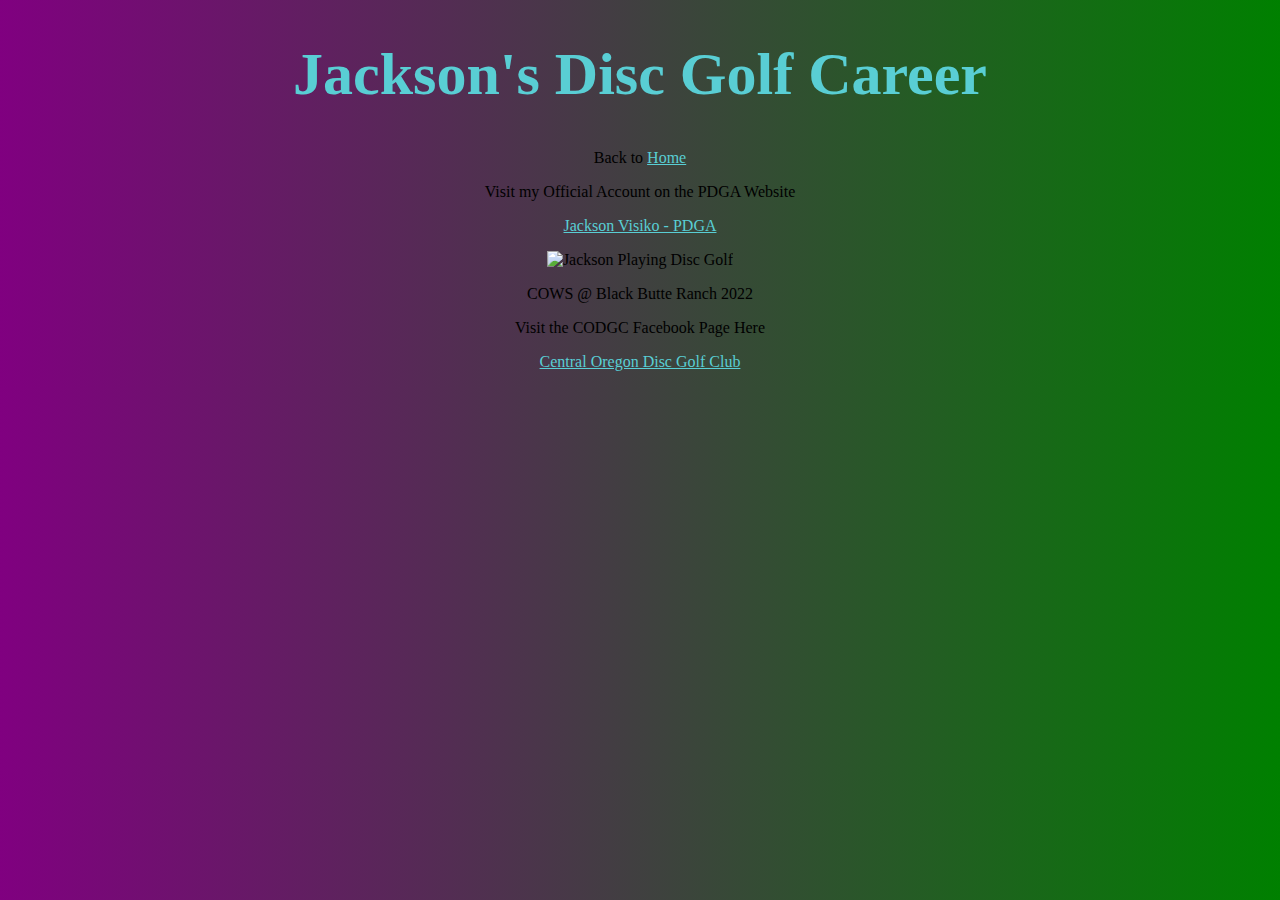
==== discgolf.html @ f0c36976 "added flexbox stuff" ====
<!DOCTYPE html> 
<html> 
<head> 
    <h1>
    Jackson's Disc Golf Career
    </h1>
    <link rel="stylesheet"
    type="text/css" href="discgolf.css">
    <link rel="stylesheet"
    type="text/css" href="home.css">
<title>Disc Golf</title> 
</head> 
<body> 
    <p>
        Back to
        <a href="index.html">Home</a>
    </p>
    <p>
        Visit my Official Account on the PDGA Website
    </p>
    <p>
        <a href="https://www.pdga.com/player/244013">Jackson Visiko - PDGA</a>
    </p>
        <p>
            <img src="https://www.pdga.com/files/styles/large/public/pictures/picture-2723591-1691424689.jpg?itok=ChzIP1Vc" class="disc-golf-image" width=300 hight=500 alt="Jackson Playing Disc Golf"
        </p>
    <p>
        COWS @ Black Butte Ranch 2022
    </p>
    <p>
        Visit the CODGC Facebook Page Here
    </p>
    <p>
        <a href="https://www.facebook.com/centraloregondiscgolfclub/">Central Oregon Disc Golf Club</a>
    </p>
</body> 
</html>
---- home.css ----
html{
    text-align: center;
body {
    background-image: linear-gradient(to left,green,purple);
    
}
.img1{
    border: 4px solid black;
}
h1 {
    color:rgb(89, 206, 212);
    font-size: 60px;
}
a:link {
    color:rgb(89, 206, 212);
}
a:visited {
    color:rgb(89, 206, 212);
}
a:hover {
    color:rgb(64, 127, 195);
}

.box {
    color: rgb(0, 0, 0);
    border-width: 2px;
    background-color: rgb(218, 222, 33);
}
}
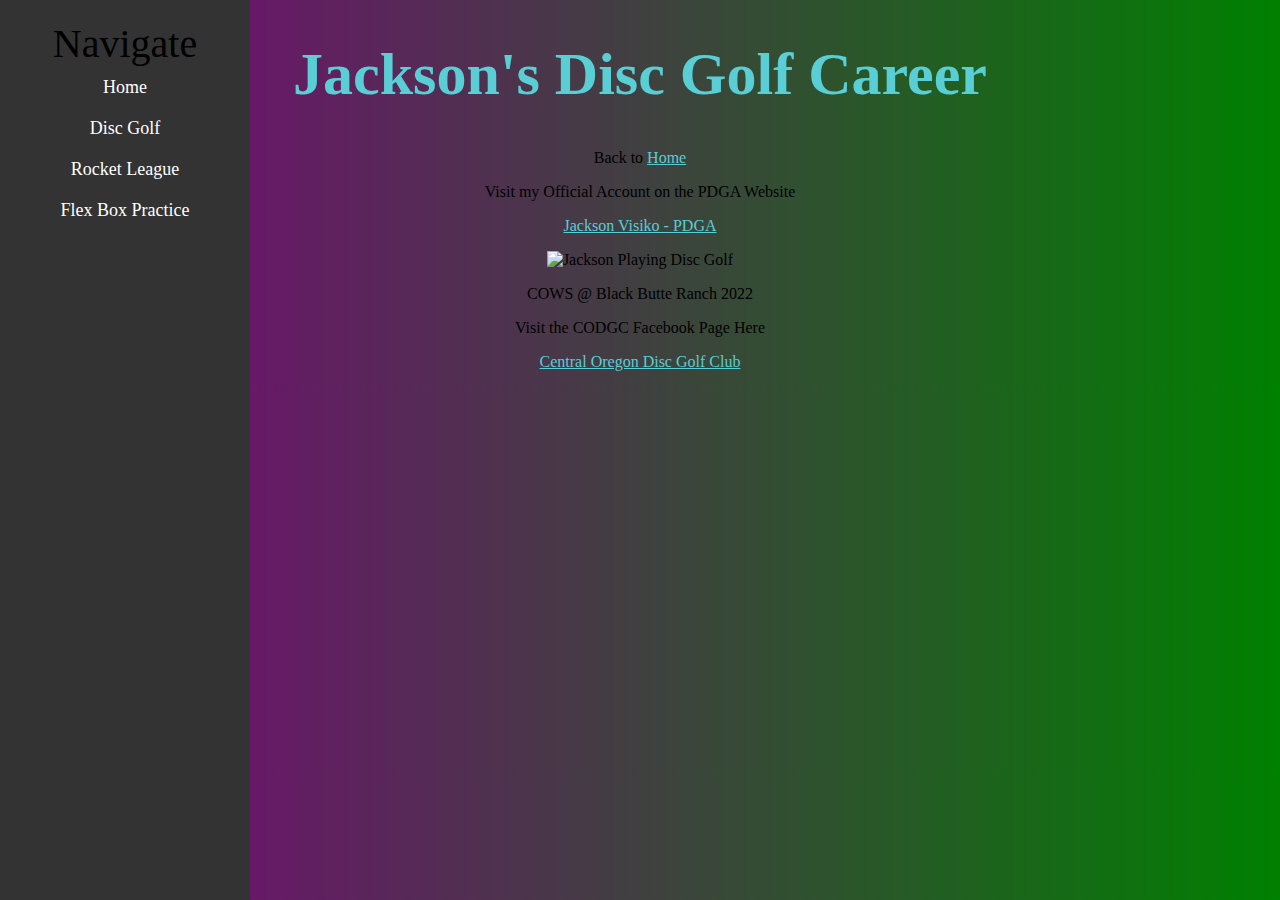
==== commit 62d1ab4a: "nav bar!" ====
--- a/discgolf.html
+++ b/discgolf.html
@@ -11,6 +11,13 @@
 <title>Disc Golf</title> 
 </head> 
 <body> 
+    <div class="sidebar">
+        <header>Navigate</header>
+        <a href="index.html">Home</a>
+        <a href="discgolf.html">Disc Golf</a>
+        <a href="rocketleague.html">Rocket League</a>
+        <a href="flexbox.html">Flex Box Practice</a>
+    </div>
     <p>
         Back to
         <a href="index.html">Home</a>
--- a/home.css
+++ b/home.css
@@ -8,8 +8,9 @@
     border: 4px solid black;
 }
 h1 {
-    color:rgb(89, 206, 212);
+     display:flexbox block; color:rgb(89, 206, 212);
     font-size: 60px;
+    
 }
 a:link {
     color:rgb(89, 206, 212);
@@ -19,8 +20,34 @@
 }
 a:hover {
     color:rgb(64, 127, 195);
+    font-size: 18px;
+    transition: .1s;
+    
 }
-
+.sidebar {
+    height: 100%;
+    width: 250px;
+    position: fixed;
+    top: 0;
+    left: 0;
+    background-color: #333;
+    padding-top: 20px;
+    border: 3px;
+    border-color:black;
+}
+.sidebar a {
+    padding: 10px 15px;
+    text-decoration: none;
+    font-size: 18px;
+    color: #fff;
+    display: block;
+    }
+.sidebar a:hover {
+    background-color: #444;
+}
+.sidebar header {
+    font-size:40px;
+}
 .box {
     color: rgb(0, 0, 0);
     border-width: 2px;
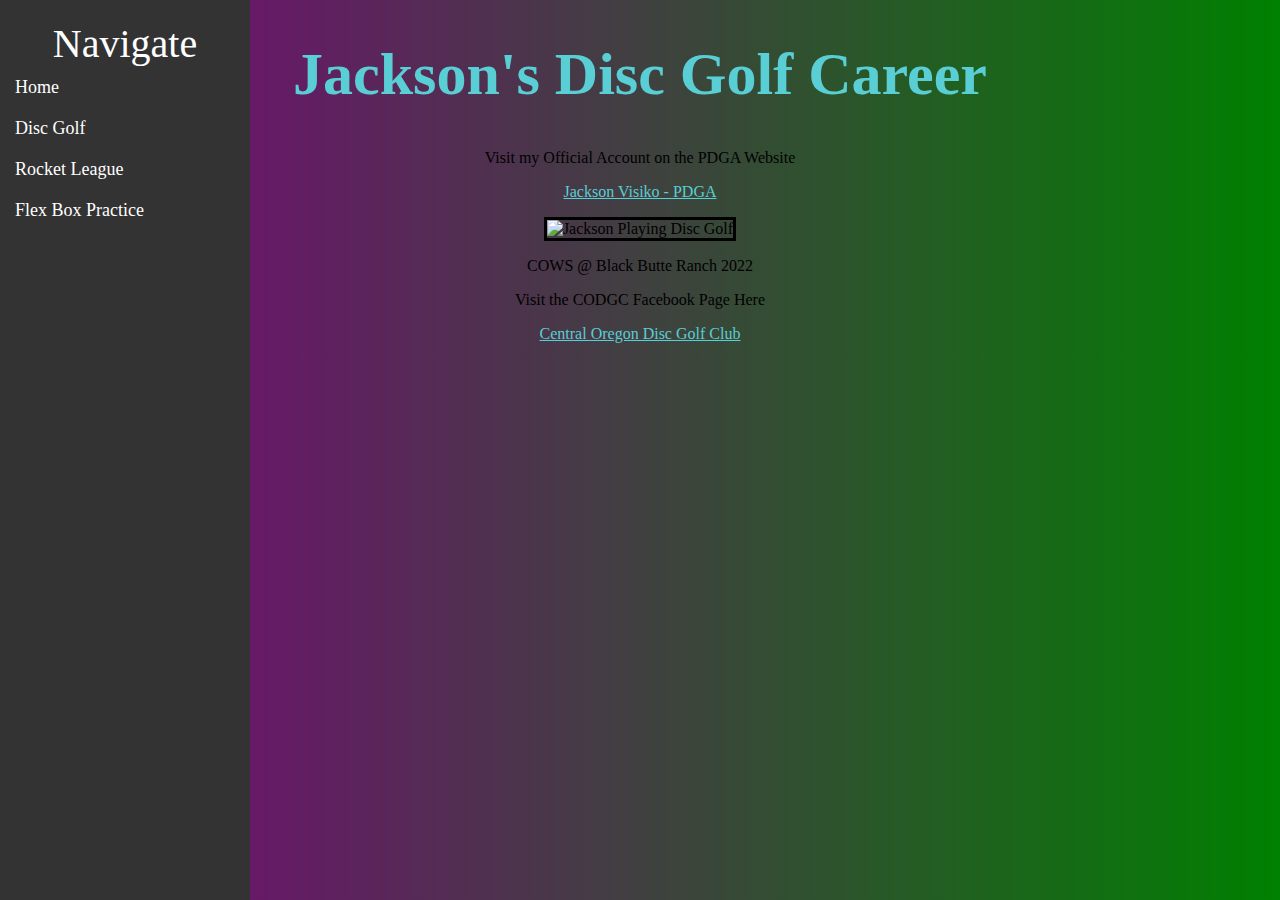
==== commit 4d751261: "made da changes" ====
--- a/discgolf.html
+++ b/discgolf.html
@@ -19,17 +19,13 @@
         <a href="flexbox.html">Flex Box Practice</a>
     </div>
     <p>
-        Back to
-        <a href="index.html">Home</a>
-    </p>
-    <p>
         Visit my Official Account on the PDGA Website
     </p>
     <p>
         <a href="https://www.pdga.com/player/244013">Jackson Visiko - PDGA</a>
     </p>
         <p>
-            <img src="https://www.pdga.com/files/styles/large/public/pictures/picture-2723591-1691424689.jpg?itok=ChzIP1Vc" class="disc-golf-image" width=300 hight=500 alt="Jackson Playing Disc Golf"
+            <img src="https://www.pdga.com/files/styles/large/public/pictures/picture-2723591-1691424689.jpg?itok=ChzIP1Vc" class="disc-golf-image" width=300 hight=500 border=3px alt="Jackson Playing Disc Golf"
         </p>
     <p>
         COWS @ Black Butte Ranch 2022
--- a/home.css
+++ b/home.css
@@ -22,7 +22,6 @@
     color:rgb(64, 127, 195);
     font-size: 18px;
     transition: .1s;
-    
 }
 .sidebar {
     height: 100%;
@@ -33,20 +32,24 @@
     background-color: #333;
     padding-top: 20px;
     border: 3px;
-    border-color:black;
+    border-color:rgb(0, 0, 0);
 }
 .sidebar a {
     padding: 10px 15px;
     text-decoration: none;
     font-size: 18px;
     color: #fff;
-    display: block;
+    display:flex;
     }
 .sidebar a:hover {
     background-color: #444;
+    display: block;
+    transition: .3s;
 }
 .sidebar header {
     font-size:40px;
+    display:block;
+    color:#fff;
 }
 .box {
     color: rgb(0, 0, 0);
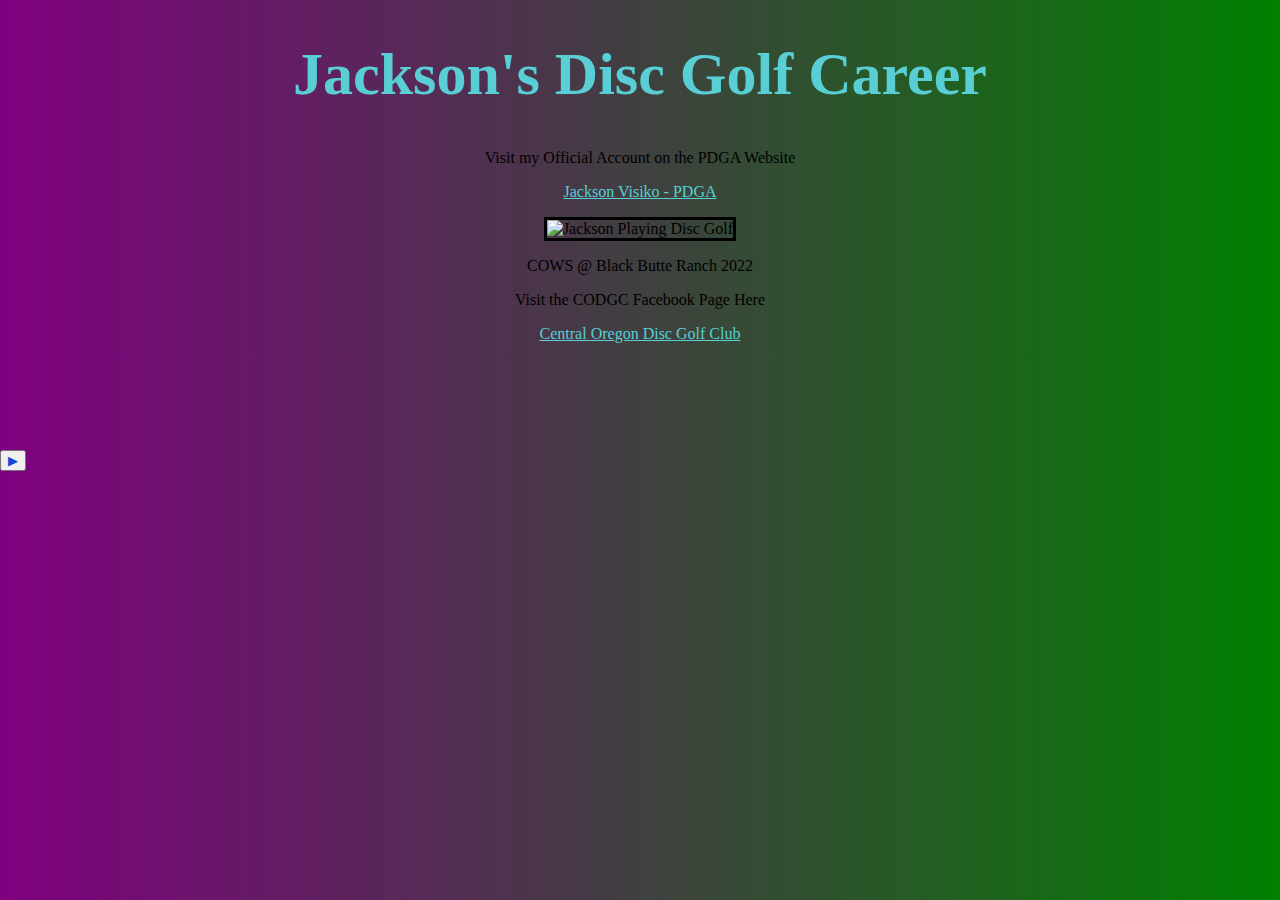
==== commit 5311baac: "CLOSE BUTTON WORK" ====
--- a/discgolf.html
+++ b/discgolf.html
@@ -11,12 +11,18 @@
 <title>Disc Golf</title> 
 </head> 
 <body> 
-    <div class="sidebar">
+    <button class="sidebar_open_button" id="sidebar_open_button" onclick="open_sidebar()">▶</button>
+    <div class="sidebar" style="display:none" id="sidebar">
         <header>Navigate</header>
-        <a href="index.html">Home</a>
-        <a href="discgolf.html">Disc Golf</a>
-        <a href="rocketleague.html">Rocket League</a>
-        <a href="flexbox.html">Flex Box Practice</a>
+        <div class="sidebar_close">
+            <a href="javascript:javascript:void(0)" onClick="javascript:close_sidebar()">Close</a>
+        </div>
+        <div class="sidebar_links">
+            <a href="index.html">Home</a>
+            <a href="discgolf.html">Disc Golf</a>
+            <a href="rocketleague.html">Rocket League</a>
+            <a href="flexbox.html">Flex Box Practice</a>
+        </div>
     </div>
     <p>
         Visit my Official Account on the PDGA Website
@@ -36,5 +42,16 @@
     <p>
         <a href="https://www.facebook.com/centraloregondiscgolfclub/">Central Oregon Disc Golf Club</a>
     </p>
+    <script>
+        function open_sidebar() {
+        document.getElementById("sidebar").style.display = "block";
+        document.getElementById("sidebar_open_button").style.display="none";
+      }
+     
+      function close_sidebar() {
+        document.getElementById("sidebar").style.display = "none";
+        document.getElementById("sidebar_open_button").style.display = "block";
+      }
+    </script>
 </body> 
 </html> --- a/home.css
+++ b/home.css
@@ -1,59 +1,78 @@
-html{
+html {
     text-align: center;
-body {
-    background-image: linear-gradient(to left,green,purple);
+    body {
+      background-image: linear-gradient(to left, green, purple);
+    }
+    .img1 {
+      border: 4px solid black;
+    }
+    h1 {
+      display: flexbox block;
+      color: rgb(89, 206, 212);
+      font-size: 60px;
+    }
+    a:link {
+      color: rgb(89, 206, 212);
+    }
+    a:visited {
+      color: rgb(89, 206, 212);
+    }
+    a:hover {
+      color: rgb(64, 127, 195);
+      font-size: 18px;
+      transition: 0.1s;
+    }
+    .sidebar {
+      height: 100%;
+      width: 250px;
+      position: fixed;
+      top: 0;
+      left: 0;
+      background-color: #333333;
+      padding-top: 20px;
+      border-right: solid 3px black;
+    }
+  /* Styles for sidebar links and buttons */
+  .sidebar a, .sidebar button {
+      padding: 10px 15px;
+      text-decoration: none;
+      font-size: 18px;
+      background-color: #333333; /* Ensure consistent background */
+      color:white;
+      border: none; /* Remove borders if any */
+      display: flex;
+      align-items: left;
+    }
+  /* Hover effects for links and buttons */
+  .sidebar_links :hover {
+      background-color: #444;
+      display: block;
+      transition: 0.3s;
+  }
+  
+  .sidebar_close :hover {
+    background-color: #823f3f;
+    display: block;
+    transition: 0.3s;
+}
+    .sidebar header {
+      font-size: 40px;
+      display: block;
+      color: #000000;
+    }
+    .box {
+      color: rgb(0, 0, 0);
+      border-width: 2px;
+      background-color: rgb(218, 222, 33);
+      cursor: pointer;
+    }
+    .sidebar_open_button {
+      color: rgb(24, 68, 213);
+      position: fixed;
+      cursor: pointer;
+      left: 0;
+      top: 50%;
     
-}
-.img1{
-    border: 4px solid black;
-}
-h1 {
-     display:flexbox block; color:rgb(89, 206, 212);
-    font-size: 60px;
-    
-}
-a:link {
-    color:rgb(89, 206, 212);
-}
-a:visited {
-    color:rgb(89, 206, 212);
-}
-a:hover {
-    color:rgb(64, 127, 195);
-    font-size: 18px;
-    transition: .1s;
-}
-.sidebar {
-    height: 100%;
-    width: 250px;
-    position: fixed;
-    top: 0;
-    left: 0;
-    background-color: #333;
-    padding-top: 20px;
-    border: 3px;
-    border-color:rgb(0, 0, 0);
-}
-.sidebar a {
-    padding: 10px 15px;
-    text-decoration: none;
-    font-size: 18px;
-    color: #fff;
-    display:flex;
-    }
-.sidebar a:hover {
-    background-color: #444;
-    display: block;
-    transition: .3s;
-}
-.sidebar header {
-    font-size:40px;
-    display:block;
-    color:#fff;
-}
-.box {
-    color: rgb(0, 0, 0);
-    border-width: 2px;
-    background-color: rgb(218, 222, 33);
-}
+  }
+  
 }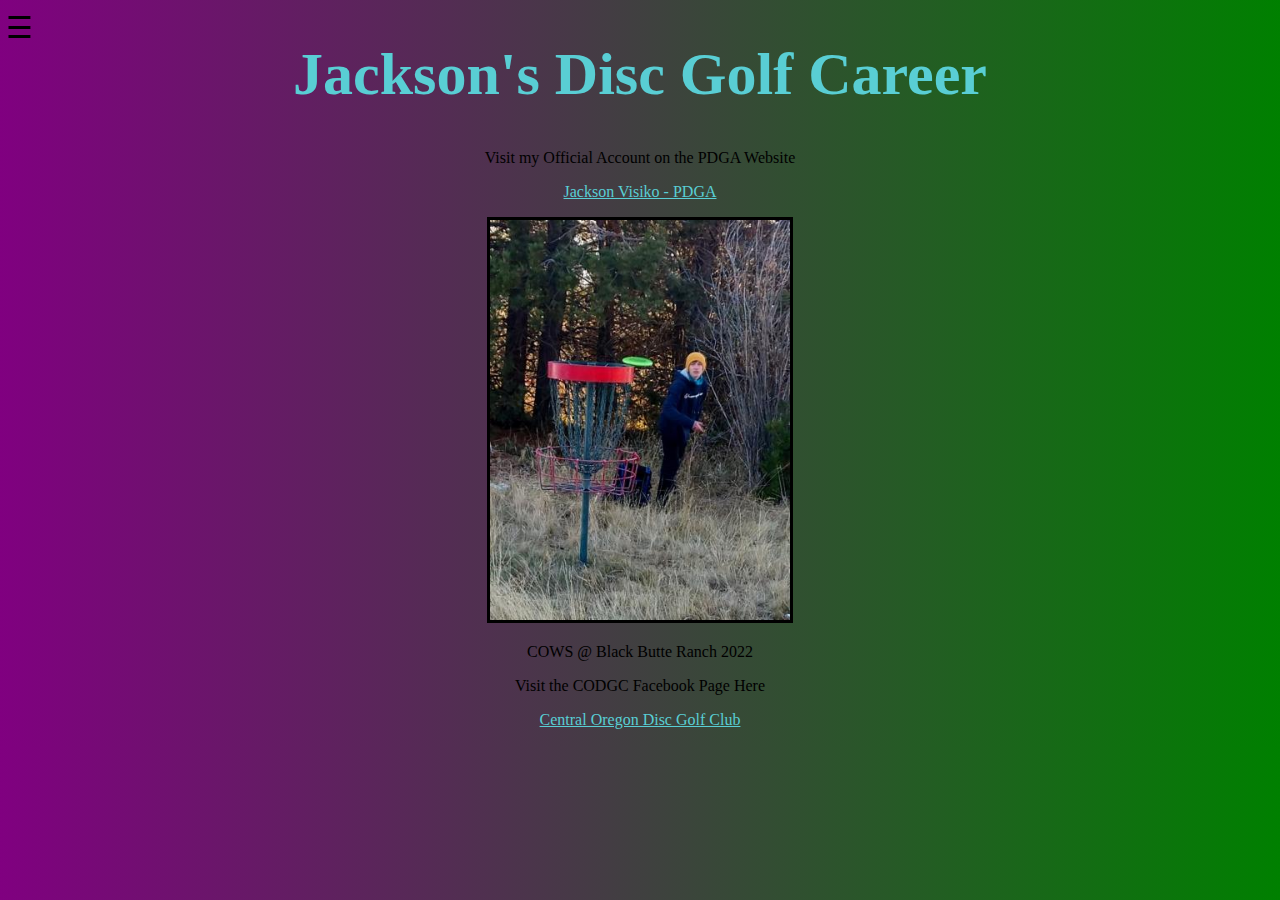
==== commit 8dfd5c21: "BUTTON LOOK GOOD" ====
--- a/discgolf.html
+++ b/discgolf.html
@@ -11,7 +11,7 @@
 <title>Disc Golf</title> 
 </head> 
 <body> 
-    <button class="sidebar_open_button" id="sidebar_open_button" onclick="open_sidebar()">▶</button>
+    <button class="sidebar_open_button" id="sidebar_open_button" onclick="open_sidebar()">☰</button>
     <div class="sidebar" style="display:none" id="sidebar">
         <header>Navigate</header>
         <div class="sidebar_close">
@@ -31,7 +31,7 @@
         <a href="https://www.pdga.com/player/244013">Jackson Visiko - PDGA</a>
     </p>
         <p>
-            <img src="https://www.pdga.com/files/styles/large/public/pictures/picture-2723591-1691424689.jpg?itok=ChzIP1Vc" class="disc-golf-image" width=300 hight=500 border=3px alt="Jackson Playing Disc Golf"
+            <img src="yuh.jpg" class="disc-golf-image" width=300 hight=500 border=3px alt="Jackson Playing Disc Golf"
         </p>
     <p>
         COWS @ Black Butte Ranch 2022
--- a/home.css
+++ b/home.css
@@ -59,6 +59,7 @@
       font-size: 40px;
       display: block;
       color: #000000;
+      
     }
     .box {
       color: rgb(0, 0, 0);
@@ -67,12 +68,14 @@
       cursor: pointer;
     }
     .sidebar_open_button {
-      color: rgb(24, 68, 213);
+      color: rgb(0, 0, 0);
       position: fixed;
       cursor: pointer;
-      left: 0;
-      top: 50%;
-    
+      left:0;
+      top:1%;
+      background-color:transparent;
+      border:none;
+      font-size:30px;
   }
   
 }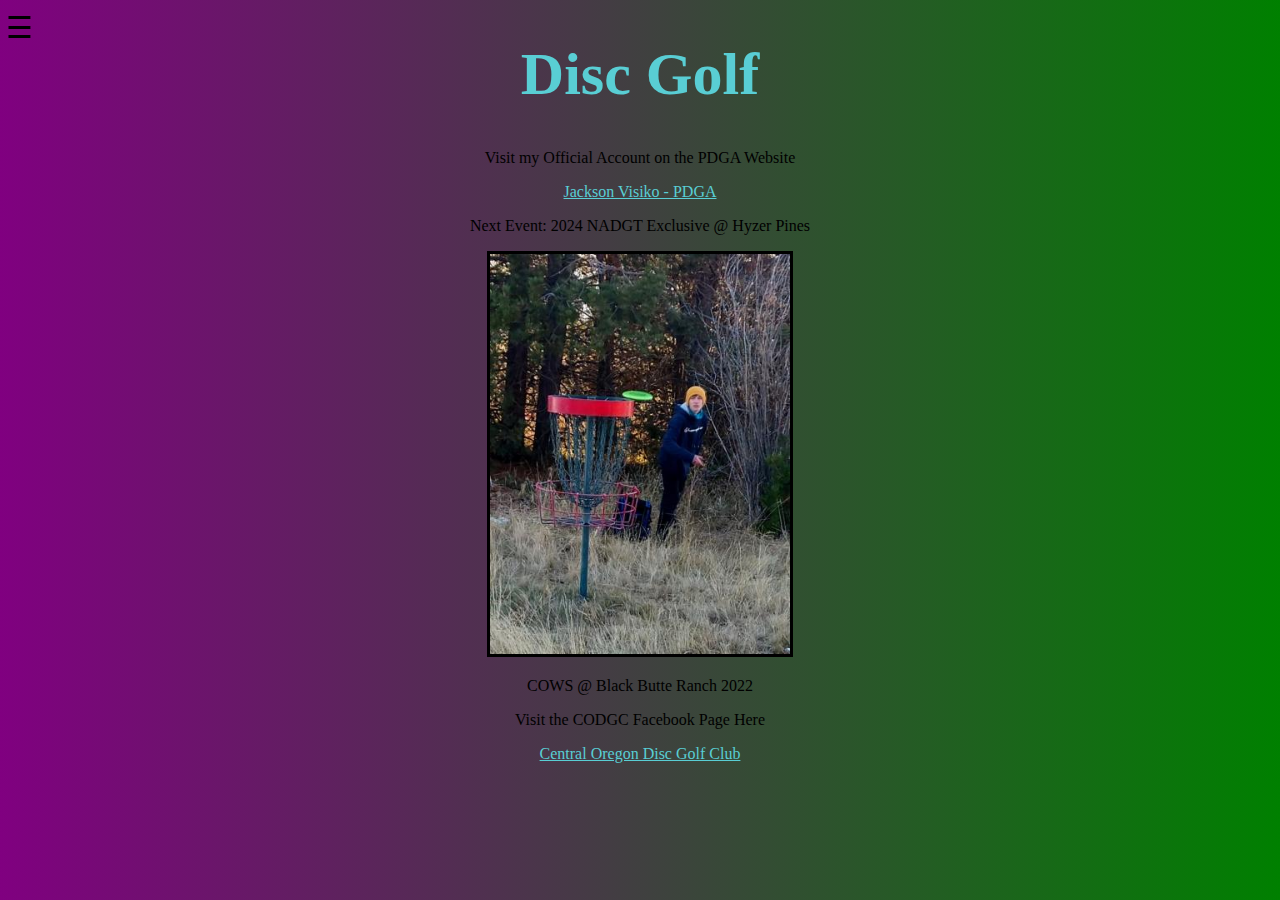
==== commit 87d92382: "yus" ====
--- a/discgolf.html
+++ b/discgolf.html
@@ -2,7 +2,7 @@
 <html> 
 <head> 
     <h1>
-    Jackson's Disc Golf Career
+    Disc Golf
     </h1>
     <link rel="stylesheet"
     type="text/css" href="discgolf.css">
@@ -30,6 +30,9 @@
     <p>
         <a href="https://www.pdga.com/player/244013">Jackson Visiko - PDGA</a>
     </p>
+    <p>
+        Next Event: 2024 NADGT Exclusive @ Hyzer Pines
+    </p>
         <p>
             <img src="yuh.jpg" class="disc-golf-image" width=300 hight=500 border=3px alt="Jackson Playing Disc Golf"
         </p>
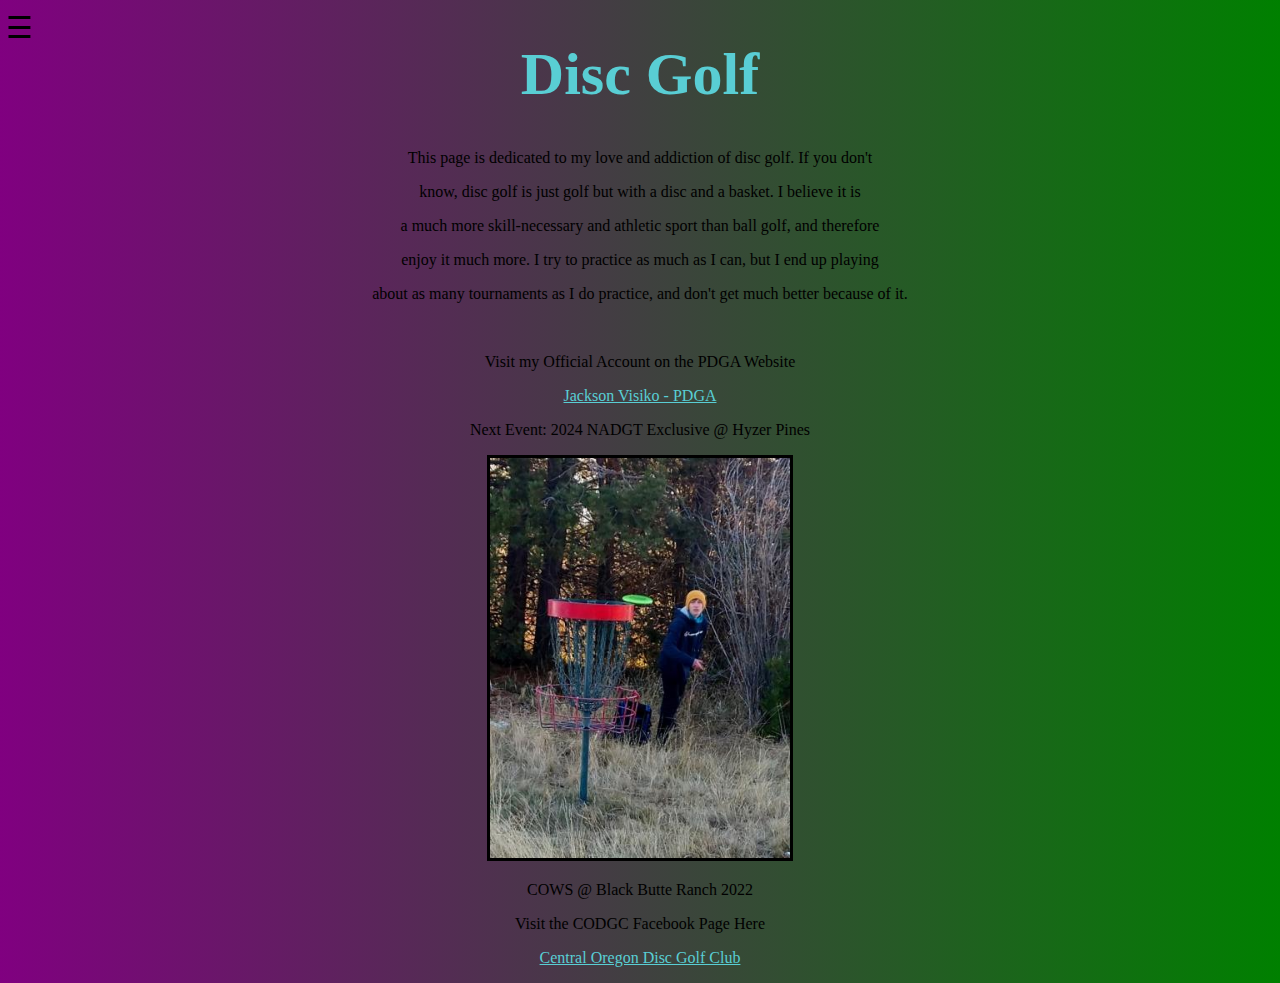
==== commit 15afef47: "idk" ====
--- a/discgolf.html
+++ b/discgolf.html
@@ -24,6 +24,22 @@
             <a href="flexbox.html">Flex Box Practice</a>
         </div>
     </div>
+    <p>
+        This page is dedicated to my love and addiction of disc golf. If you don't
+    </p>
+    <p>
+         know, disc golf is just golf but with a disc and a basket. I believe it is
+    </p>
+    <p>
+        a much more skill-necessary and athletic sport than ball golf, and therefore
+    </p>
+    <p>
+        enjoy it much more. I try to practice as much as I can, but I end up playing
+    </p>
+    <p>
+        about as many tournaments as I do practice, and don't get much better because of it.
+    </p>
+    <br>
     <p>
         Visit my Official Account on the PDGA Website
     </p>
